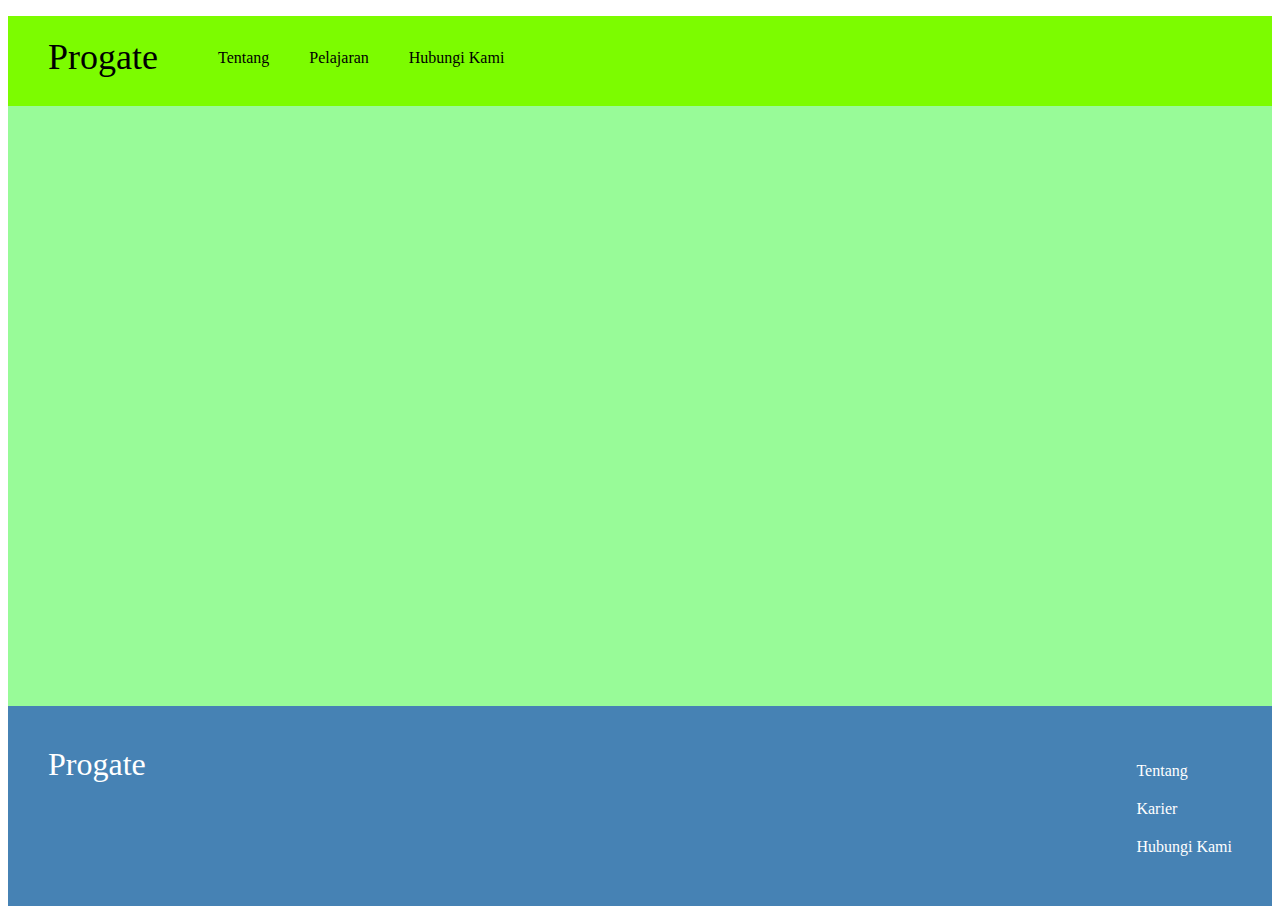
==== index.html @ 5ca1139a "add html css" ====
<!DOCTYPE html>
<html lang="en">
<head>
    <meta charset="UTF-8">
    <meta name="viewport" content="width=device-width, initial-scale=1.0">
    <title>Progate</title>
    <link rel="stylesheet" href="stylesheet.css">
</head>
<body>
    <div class="header">
        <div class="header-logo">
            Progate
        </div>
        <div class="header-list">
            <ul>
                <li>Tentang</li>
                <li>Pelajaran</li>
                <li>Hubungi Kami</li>
            </ul>
        </div>
    </div>
    <div class="main">

    </div>
    <div class="footer">
        <div class="footer-logo">
            Progate
        </div>
        <div class="footer-list">
            <ul>
                <li>Tentang</li>
                <li>Karier</li>
                <li>Hubungi Kami</li>
            </ul>
        </div>
    </div>
</body>
</html>
---- stylesheet.css ----
body {
    font-family: "Avenir Next";
}

.header {
    background-color: lawngreen;
    color:black;
    height: 90px;
}

.main {
    background-color: palegreen;
    height: 600px;
}

.footer {
    height: 120px;
    background-color: steelblue;
    color:#fff;
    padding: 40px;
}

li {
    list-style: none;
}

.header-logo {
    float: left;
    padding: 20px 40px;
    font-size: 36px;
}

.header-list li {
    float: left;
    padding: 33px 20px;
}

.footer-logo {
    font-size: 32px;
    float: left;
}

.footer-list {
    float:right;
}

.footer-list li {
    padding-bottom: 20px;
}
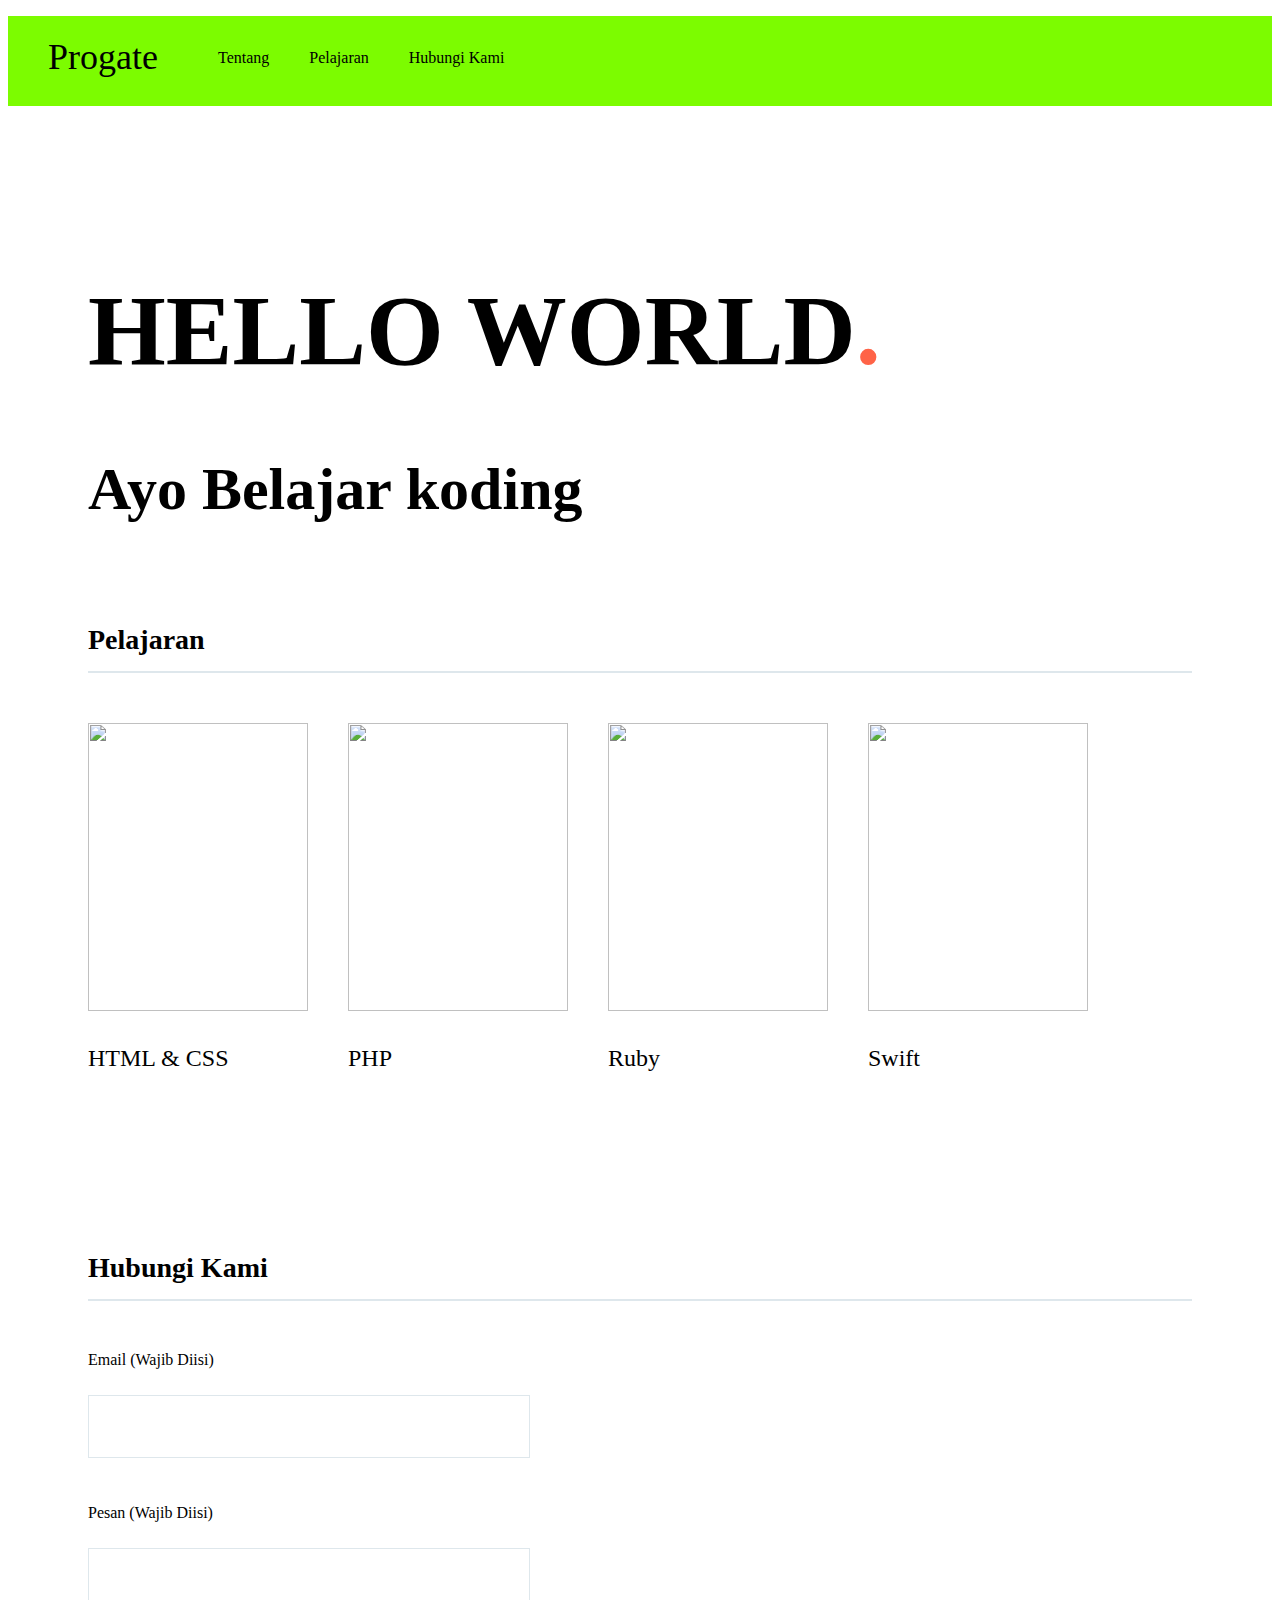
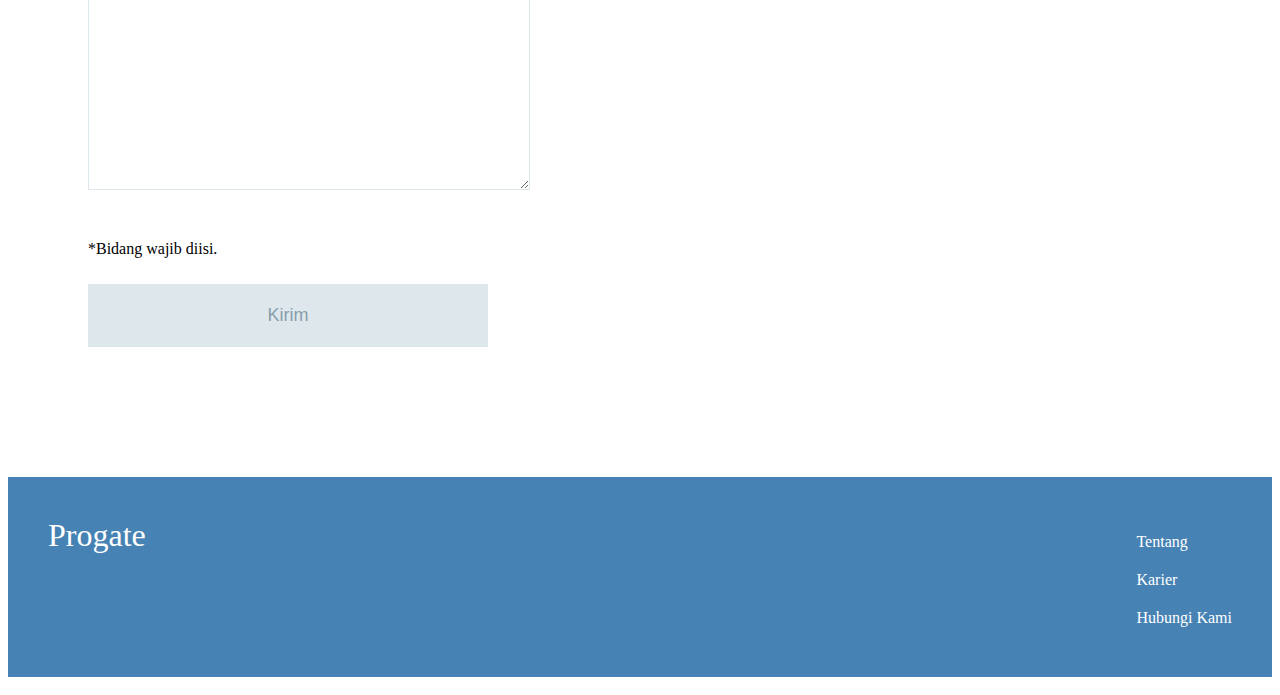
==== commit ca335e58: "done" ====
--- a/index.html
+++ b/index.html
@@ -20,7 +20,38 @@
         </div>
     </div>
     <div class="main">
-
+        <div class="copy-container">
+            <h1>HELLO WORLD<span>.</span></h1>
+            <h2>Ayo Belajar koding</h2>
+        </div>
+        <div class="contents">
+            <h3 class="section-title">Pelajaran</h3>
+            <div class="contents-item">
+                <img src="https://s3-ap-northeast-1.amazonaws.com/progate/shared/images/lesson/html/study/html.svg" alt="">
+                <p>HTML & CSS</p>
+            </div>
+            <div class="contents-item">
+                <img src="https://s3-ap-northeast-1.amazonaws.com/progate/shared/images/lesson/html/study/php.svg" alt="">
+                <p>PHP</p>
+            </div>
+            <div class="contents-item">
+                <img src="https://s3-ap-northeast-1.amazonaws.com/progate/shared/images/lesson/html/study/ruby.svg" alt="">
+                <p>Ruby</p>
+            </div>
+            <div class="contents-item">
+                <img src="https://s3-ap-northeast-1.amazonaws.com/progate/shared/images/lesson/html/study/swift.svg" alt="">
+                <p>Swift</p>
+            </div>
+        </div>
+        <div class="contact-form">
+            <h3 class="section-title">Hubungi Kami</h3>
+            <p>Email (Wajib Diisi)</p>
+            <input type="text">
+            <p>Pesan (Wajib Diisi)</p>
+            <textarea name="" id="" cols="30" rows="10"></textarea>
+            <p>*Bidang wajib diisi.</p>
+            <input class="contact-submit" type="submit" name="" value="Kirim">
+        </div>
     </div>
     <div class="footer">
         <div class="footer-logo">
--- a/stylesheet.css
+++ b/stylesheet.css
@@ -9,8 +9,7 @@
 }
 
 .main {
-    background-color: palegreen;
-    height: 600px;
+    padding: 100px 80px;
 }
 
 .footer {
@@ -35,6 +34,62 @@
     padding: 33px 20px;
 }
 
+.copy-container h1 {
+    font-size: 100px;
+}
+
+.copy-container h2 {
+    font-size: 60px;
+}
+
+.copy-container span {
+    color: tomato;
+}
+
+.section-title {
+    border-bottom: 2px solid #dee7ec;
+    font-size: 28px;
+    padding-bottom: 15px;
+    margin-bottom: 50px;
+}
+
+.contents {
+    height: 500px;
+    margin-top: 100px;
+}
+
+.contents-item {
+    float: left;
+    margin-right: 40px;
+}
+
+.contents-item img {
+    height: 288px;
+    width: 220px;
+}
+.contents-item p {
+    font-size: 24px;
+    margin-top: 30px;
+}
+
+.contact-form {
+    padding-top: 100px;
+}
+
+input, textarea {
+    width:400px;
+    margin-top:10px;
+    margin-bottom:30px;
+    padding:20px;
+    font-size:18px;
+    border:1px solid #dee7ec;
+}
+
+.contact-submit {
+    background-color:#dee7ec;
+    color:#889eab;
+  }
+
 .footer-logo {
     font-size: 32px;
     float: left;
